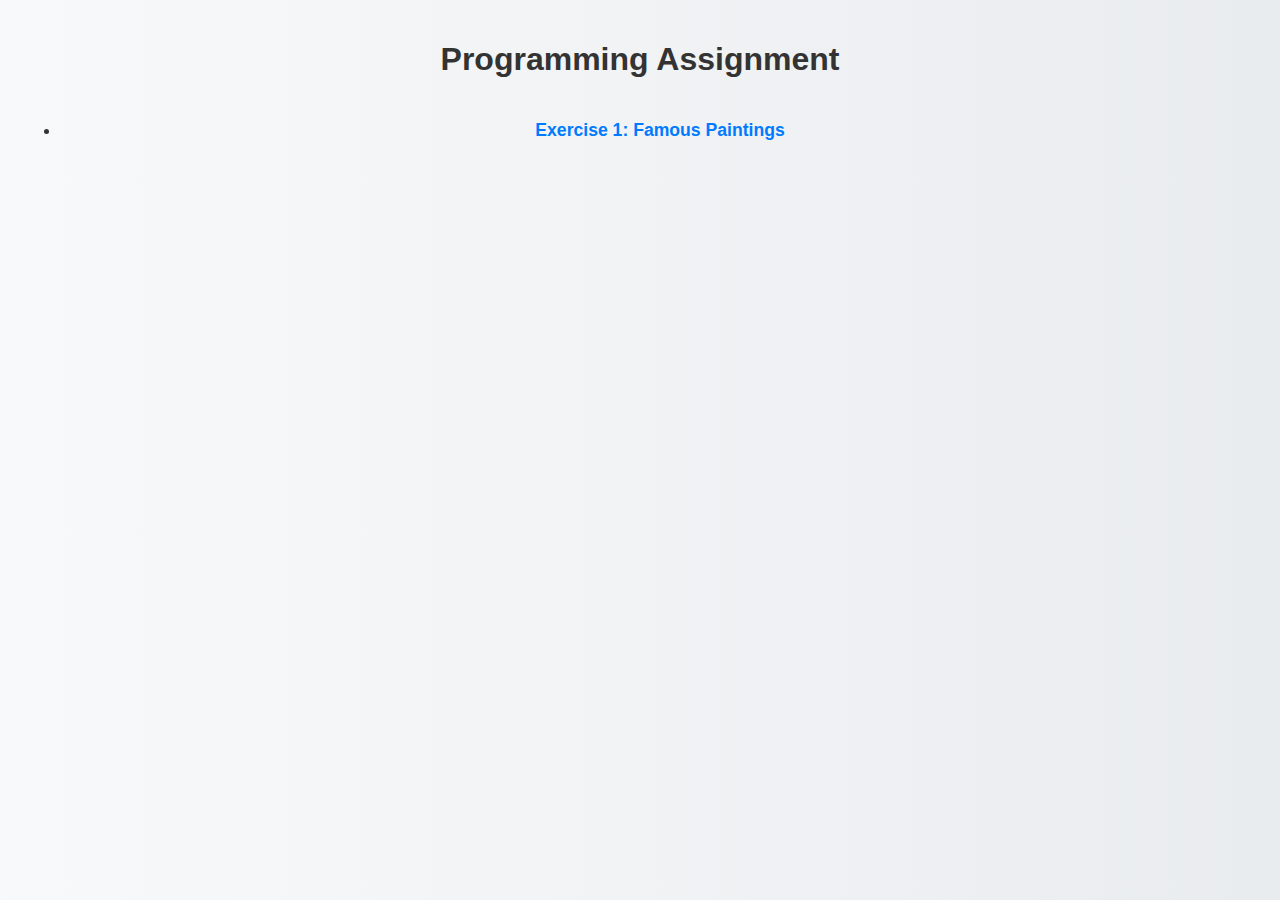
==== index.html @ bf124008 "ex1" ====
<!DOCTYPE html>
<html lang="en">
<head>
    <meta charset="UTF-8">
    <meta name="viewport" content="width=device-width, initial-scale=1.0">
    <title>Programming Assignment</title>
    <link rel="stylesheet" href="css/styles.css">
</head>
<body>
<h1>Programming Assignment</h1>
<ul>
    <li><a href="html/ex1.html">Exercise 1: Famous Paintings</a></li>
</ul>
</body>
</html>
---- css/styles.css ----
body {
    font-family: Calibri, sans-serif;
    background: linear-gradient(to right, #f8f9fa, #e9ecef);
    color: #333;
    text-align: center;
    margin: 0;
    padding: 20px;
}

table {
    border-collapse: collapse;
    width: 60%;
    margin: 20px auto;
    background: white;
    border-radius: 10px;
    overflow: hidden;
    box-shadow: 0px 4px 10px rgba(0, 0, 0, 0.1);
}

th {
    background-color: #495057;
    color: white;
    padding: 10px;
    font-size: 1.1em;
}

td {
    border: 1px solid #dee2e6;
    padding: 12px;
    font-size: 1em;
}

tr:nth-child(even) {
    background-color: #f1f3f5;
}

tr:hover {
    background-color: #dee2e6;
    transition: 0.3s;
}

a {
    display: inline-block;
    margin-top: 20px;
    text-decoration: none;
    color: #007bff;
    font-size: 1.1em;
    font-weight: bold;
}

a:hover {
    text-decoration: underline;
}

@media (max-width: 768px) {
    table {
        width: 90%;
    }

    th, td {
        padding: 8px;
    }
}
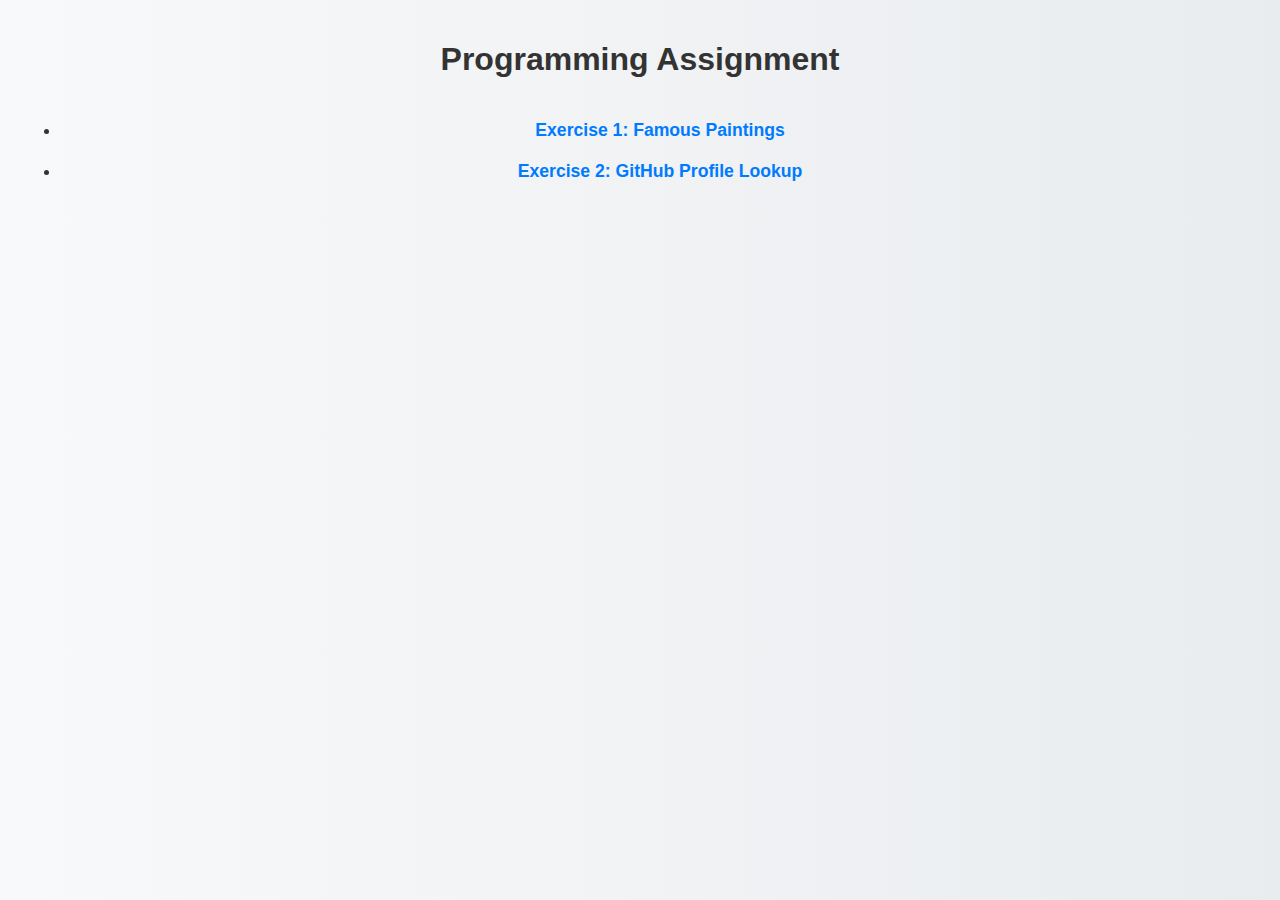
==== commit 78a4749b: "ex2" ====
--- a/index.html
+++ b/index.html
@@ -10,6 +10,7 @@
 <h1>Programming Assignment</h1>
 <ul>
     <li><a href="html/ex1.html">Exercise 1: Famous Paintings</a></li>
+    <li><a href="html/ex2.html">Exercise 2: GitHub Profile Lookup</a></li>
 </ul>
 </body>
 </html>
--- a/css/styles.css
+++ b/css/styles.css
@@ -52,12 +52,43 @@
     text-decoration: underline;
 }
 
+input[type="text"] {
+    padding: 10px;
+    font-size: 1em;
+    border: 1px solid #ced4da;
+    border-radius: 5px;
+    width: 250px;
+    margin-right: 10px;
+}
+
+button {
+    padding: 10px 15px;
+    font-size: 1em;
+    color: white;
+    background-color: #007bff;
+    border: none;
+    border-radius: 5px;
+    cursor: pointer;
+}
+
+button:hover {
+    background-color: #0056b3;
+}
+
+.profile-img {
+    width: 150px;
+    height: 150px;
+    border-radius: 50%;
+    margin-top: 20px;
+    box-shadow: 0px 4px 8px rgba(0, 0, 0, 0.2);
+}
+
 @media (max-width: 768px) {
     table {
         width: 90%;
     }
 
-    th, td {
-        padding: 8px;
+    input[type="text"] {
+        width: 80%;
     }
 }
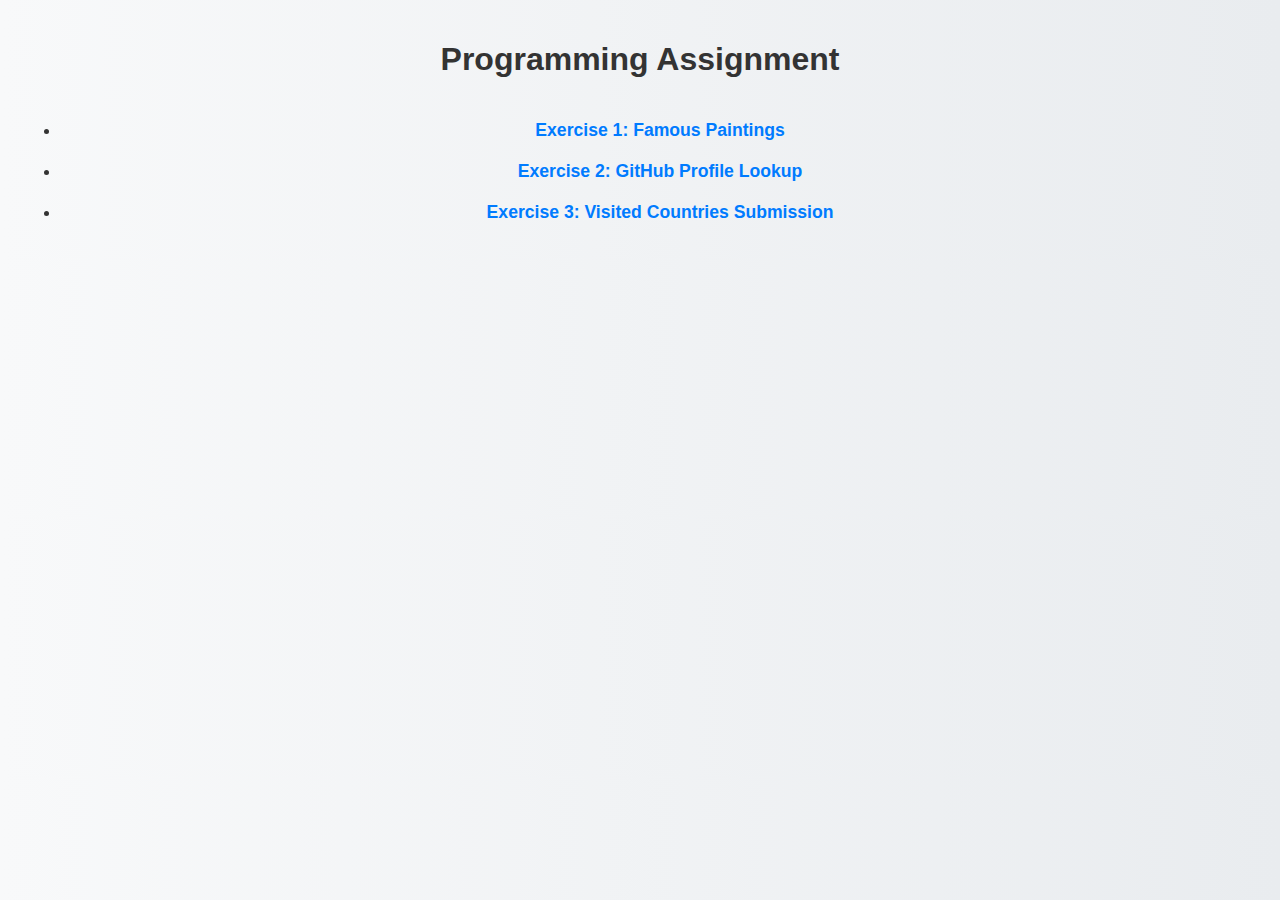
==== commit 993d3f35: "ex3" ====
--- a/index.html
+++ b/index.html
@@ -11,6 +11,7 @@
 <ul>
     <li><a href="html/ex1.html">Exercise 1: Famous Paintings</a></li>
     <li><a href="html/ex2.html">Exercise 2: GitHub Profile Lookup</a></li>
+    <li><a href="html/ex3.html">Exercise 3: Visited Countries Submission</a></li>
 </ul>
 </body>
 </html>
--- a/css/styles.css
+++ b/css/styles.css
@@ -52,13 +52,13 @@
     text-decoration: underline;
 }
 
-input[type="text"] {
+input[type="text"], input[type="number"] {
     padding: 10px;
     font-size: 1em;
     border: 1px solid #ced4da;
     border-radius: 5px;
     width: 250px;
-    margin-right: 10px;
+    margin: 5px;
 }
 
 button {
@@ -69,18 +69,37 @@
     border: none;
     border-radius: 5px;
     cursor: pointer;
+    margin: 5px;
 }
 
 button:hover {
     background-color: #0056b3;
 }
 
-.profile-img {
-    width: 150px;
-    height: 150px;
+.country-input {
+    display: flex;
+    justify-content: center;
+    align-items: center;
+    margin: 5px 0;
+}
+
+.country-input input {
+    width: 200px;
+    margin-right: 5px;
+}
+
+.country-input button {
+    background-color: #dc3545;
+    font-size: 1em;
     border-radius: 50%;
-    margin-top: 20px;
-    box-shadow: 0px 4px 8px rgba(0, 0, 0, 0.2);
+    width: 30px;
+    height: 30px;
+    line-height: 0;
+    padding: 0;
+}
+
+.country-input button:hover {
+    background-color: #c82333;
 }
 
 @media (max-width: 768px) {
@@ -88,7 +107,7 @@
         width: 90%;
     }
 
-    input[type="text"] {
+    input[type="text"], input[type="number"] {
         width: 80%;
     }
 }
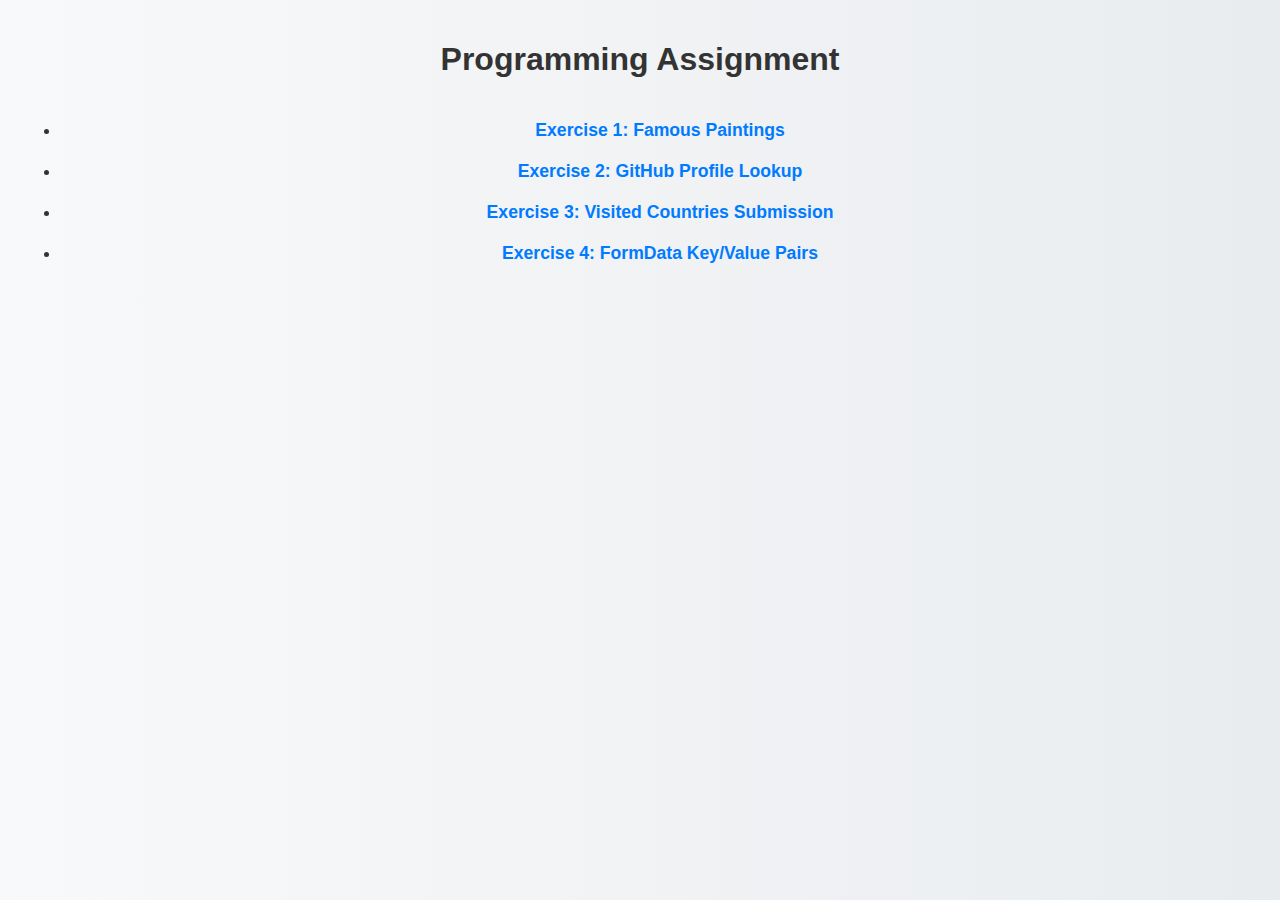
==== commit 3d58a537: "ex4" ====
--- a/index.html
+++ b/index.html
@@ -12,6 +12,7 @@
     <li><a href="html/ex1.html">Exercise 1: Famous Paintings</a></li>
     <li><a href="html/ex2.html">Exercise 2: GitHub Profile Lookup</a></li>
     <li><a href="html/ex3.html">Exercise 3: Visited Countries Submission</a></li>
+    <li><a href="html/ex4.html">Exercise 4: FormData Key/Value Pairs</a></li>
 </ul>
 </body>
 </html>
--- a/css/styles.css
+++ b/css/styles.css
@@ -52,7 +52,7 @@
     text-decoration: underline;
 }
 
-input[type="text"], input[type="number"] {
+input, select, textarea {
     padding: 10px;
     font-size: 1em;
     border: 1px solid #ced4da;
@@ -76,38 +76,12 @@
     background-color: #0056b3;
 }
 
-.country-input {
-    display: flex;
-    justify-content: center;
-    align-items: center;
-    margin: 5px 0;
-}
-
-.country-input input {
-    width: 200px;
-    margin-right: 5px;
-}
-
-.country-input button {
-    background-color: #dc3545;
-    font-size: 1em;
-    border-radius: 50%;
-    width: 30px;
-    height: 30px;
-    line-height: 0;
-    padding: 0;
-}
-
-.country-input button:hover {
-    background-color: #c82333;
-}
-
 @media (max-width: 768px) {
     table {
         width: 90%;
     }
 
-    input[type="text"], input[type="number"] {
+    input, select, textarea {
         width: 80%;
     }
 }
